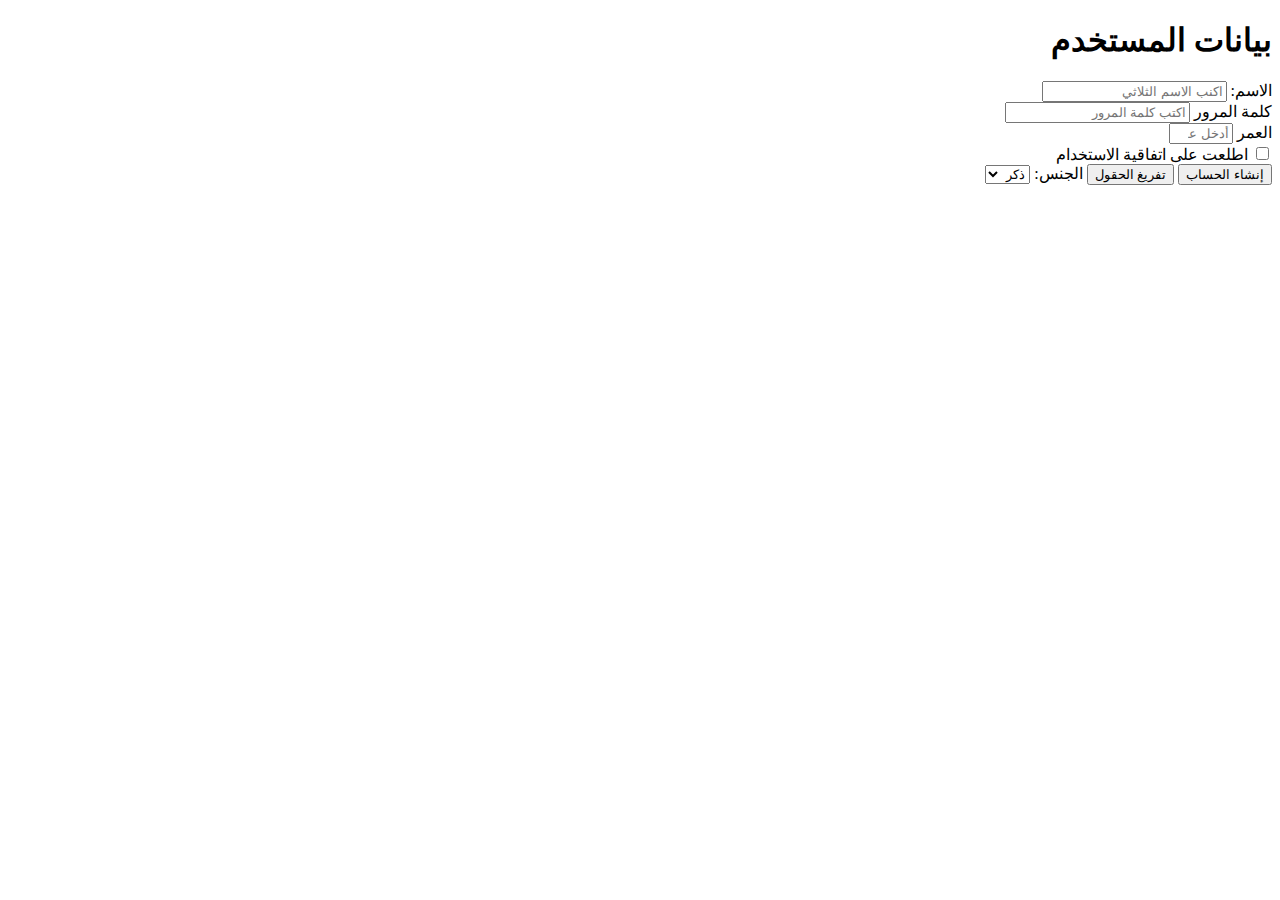
==== forms.html @ 9096d94a "first" ====
<!DOCTYPE html>
<html dir="rtl">
    <head>
        <meta charset="utf-8">
        <title>النماذج </title>
    </head>
    <body>
        <h1>بيانات المستخدم</h1>
        <form>
            <label>الاسم:</label>
            <input name="full name" placeholder="اكنب الاسم الثلاثي" required>
            <br>
            <label>كلمة المرور</label>
            <input name="password" type="password" placeholder="اكتب كلمة المرور" required>
            <br>
            <label for="age">العمر</label>
            <input name="age" type="number" min="18" max="110" placeholder="أدخل عمرك كرقم" id="age">
            <br>
            <input name="agreed" type="checkbox" id="agreed" required>
            <label for="agreed">اطلعت على اتفاقية الاستخدام</label>
            <br>
            <button type="submit">إنشاء الحساب</button>
            <button type="reset">تفريغ الحقول</button>
            <label>الجنس:</label>
            <select id="gender" name="gender">
<option value="male">ذكر</option>
<option value="female">أنثى</option>
            </select>
        </form>
        </body>
        </html>
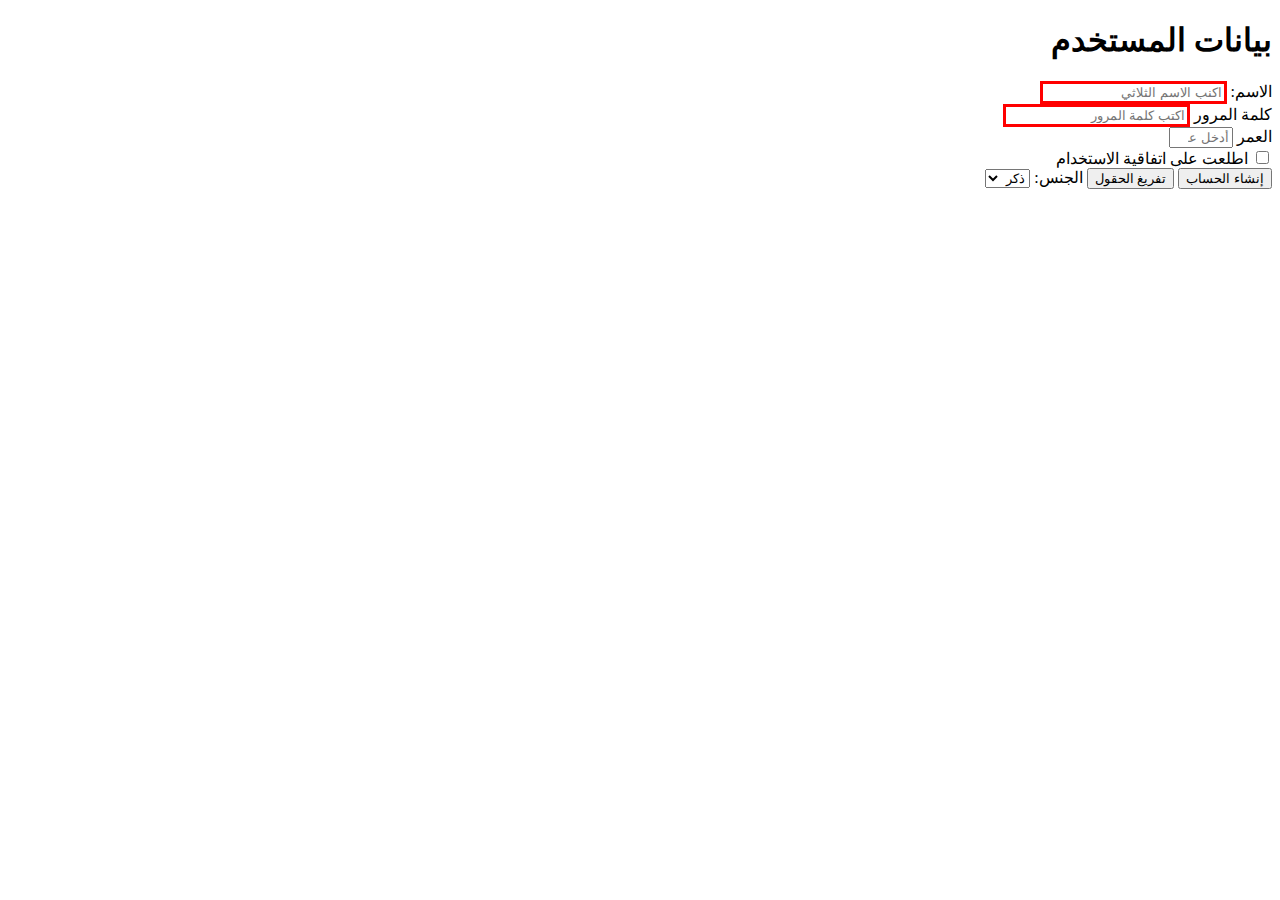
==== commit 4fd09bf3: "learn css" ====
--- a/forms.html
+++ b/forms.html
@@ -3,6 +3,16 @@
     <head>
         <meta charset="utf-8">
         <title>النماذج </title>
+        <style>
+            input[required]
+            {
+                border: 3px solid orange;
+            }
+            input:invalid
+            {
+                border: 3px solid red ;
+            }
+        </style>
     </head>
     <body>
         <h1>بيانات المستخدم</h1>
